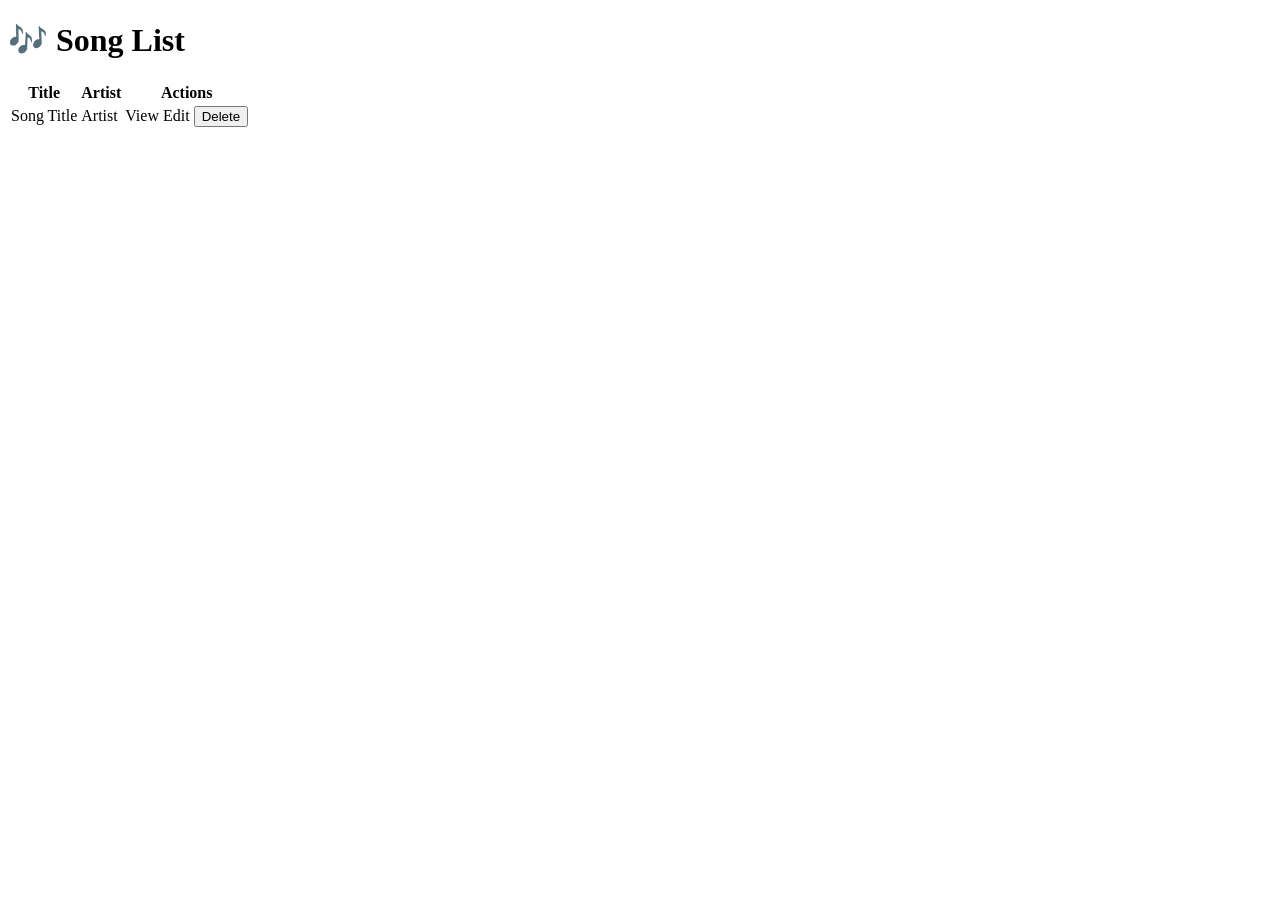
==== src/main/resources/templates/song/list.html @ 2efdc613 "Add song list view" ====
<!DOCTYPE html>
<!-- SPDX-License-Identifier: Apache-2.0 -->
<html xmlns:th="http://www.thymeleaf.org">
<head>
    <meta charset="UTF-8">
    <title>Chime</title>
    <link rel="stylesheet" th:href="@{/css/dark.css}" />
</head>
<body class="piano-theme">
    <div class="container">
        <h1 class="title">🎶 Song List</h1>
        <table class="entity-table">
            <thead>
                <tr>
                    <th>Title</th>
                    <th>Artist</th>
                    <th>Actions</th>
                </tr>
            </thead>
            <tbody>
                <tr th:each="song : ${songs}">
                    <td th:text="${song.title}">Song Title</td>
                    <td th:text="${song.artist.name}">Artist</td>
                    <td>
                        <a th:href="@{'/song/' + ${song.id}}" class="btn view-btn">View</a>
                        <a th:href="@{'/song/edit/' + ${song.id}}" class="btn edit-btn">Edit</a>
                        <form th:action="@{'/song/delete/' + ${song.id}}" method="post" style="display:inline;">
                            <button type="submit" class="btn delete-btn">Delete</button>
                        </form>
                    </td>
                </tr>
            </tbody>
        </table>
    </div>
</body>
</html>
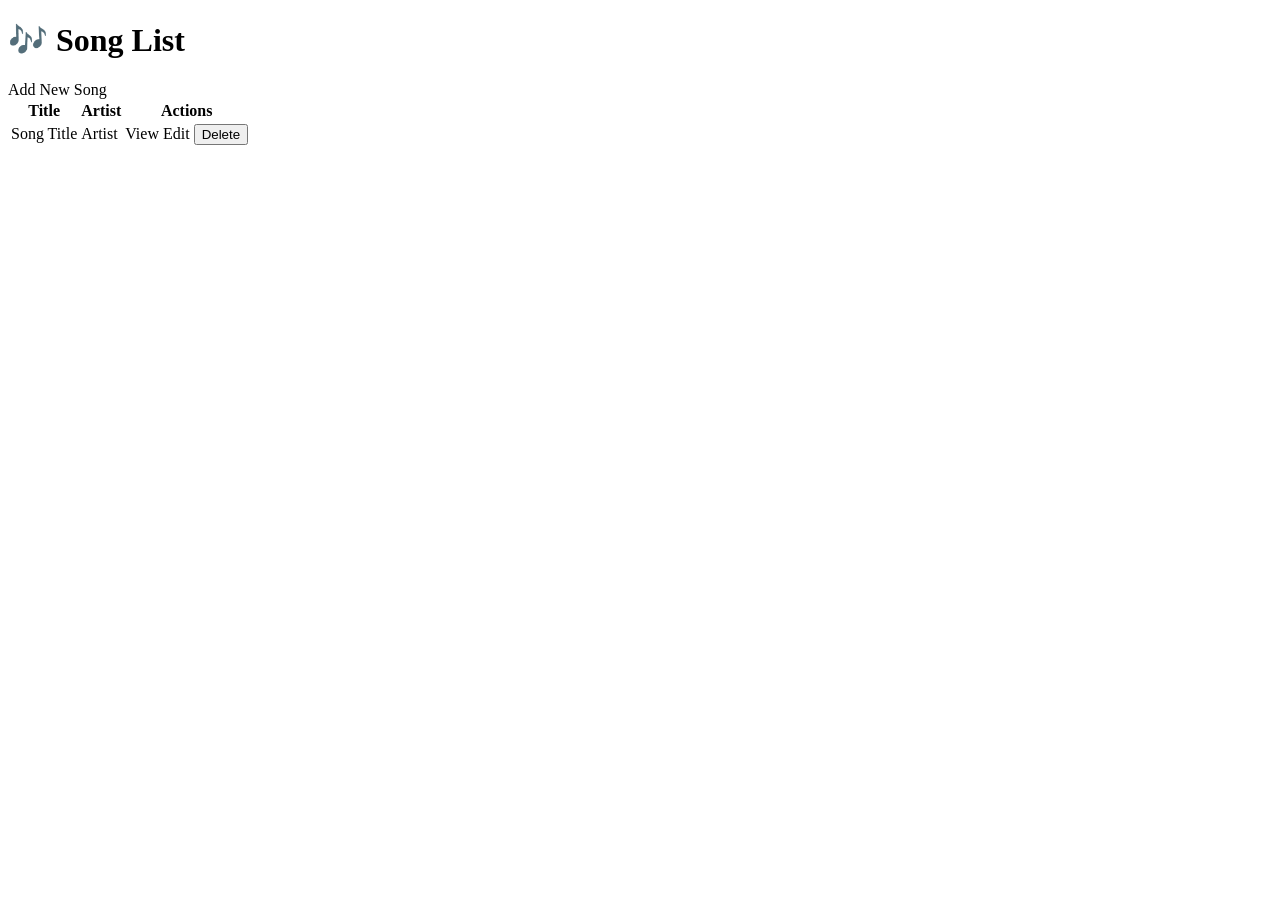
==== commit 2fb65ffc: "Add form for song insertion" ====
--- a/src/main/resources/templates/song/list.html
+++ b/src/main/resources/templates/song/list.html
@@ -1,36 +1,47 @@
-<!DOCTYPE html>
+<!doctype html>
 <!-- SPDX-License-Identifier: Apache-2.0 -->
 <html xmlns:th="http://www.thymeleaf.org">
-<head>
-    <meta charset="UTF-8">
+  <head>
+    <meta charset="UTF-8" />
     <title>Chime</title>
     <link rel="stylesheet" th:href="@{/css/dark.css}" />
-</head>
-<body class="piano-theme">
+  </head>
+  <body class="piano-theme">
     <div class="container">
-        <h1 class="title">🎶 Song List</h1>
-        <table class="entity-table">
-            <thead>
-                <tr>
-                    <th>Title</th>
-                    <th>Artist</th>
-                    <th>Actions</th>
-                </tr>
-            </thead>
-            <tbody>
-                <tr th:each="song : ${songs}">
-                    <td th:text="${song.title}">Song Title</td>
-                    <td th:text="${song.artist.name}">Artist</td>
-                    <td>
-                        <a th:href="@{'/song/' + ${song.id}}" class="btn view-btn">View</a>
-                        <a th:href="@{'/song/edit/' + ${song.id}}" class="btn edit-btn">Edit</a>
-                        <form th:action="@{'/song/delete/' + ${song.id}}" method="post" style="display:inline;">
-                            <button type="submit" class="btn delete-btn">Delete</button>
-                        </form>
-                    </td>
-                </tr>
-            </tbody>
-        </table>
+      <h1 class="title">🎶 Song List</h1>
+      <div class="top-button">
+        <a th:href="@{/song/create-form}" class="btn view-btn">Add New Song</a>
+      </div>
+      <table class="entity-table">
+        <thead>
+          <tr>
+            <th>Title</th>
+            <th>Artist</th>
+            <th>Actions</th>
+          </tr>
+        </thead>
+        <tbody>
+          <tr th:each="song : ${songs}">
+            <td th:text="${song.title}">Song Title</td>
+            <td th:text="${song.artist?.name}">Artist</td>
+            <td>
+              <a th:href="@{'/song/' + ${song.id}}" class="btn view-btn"
+                >View</a
+              >
+              <a th:href="@{'/song/edit/' + ${song.id}}" class="btn edit-btn"
+                >Edit</a
+              >
+              <form
+                th:action="@{'/song/delete/' + ${song.id}}"
+                method="post"
+                style="display: inline"
+              >
+                <button type="submit" class="btn delete-btn">Delete</button>
+              </form>
+            </td>
+          </tr>
+        </tbody>
+      </table>
     </div>
-</body>
+  </body>
 </html>
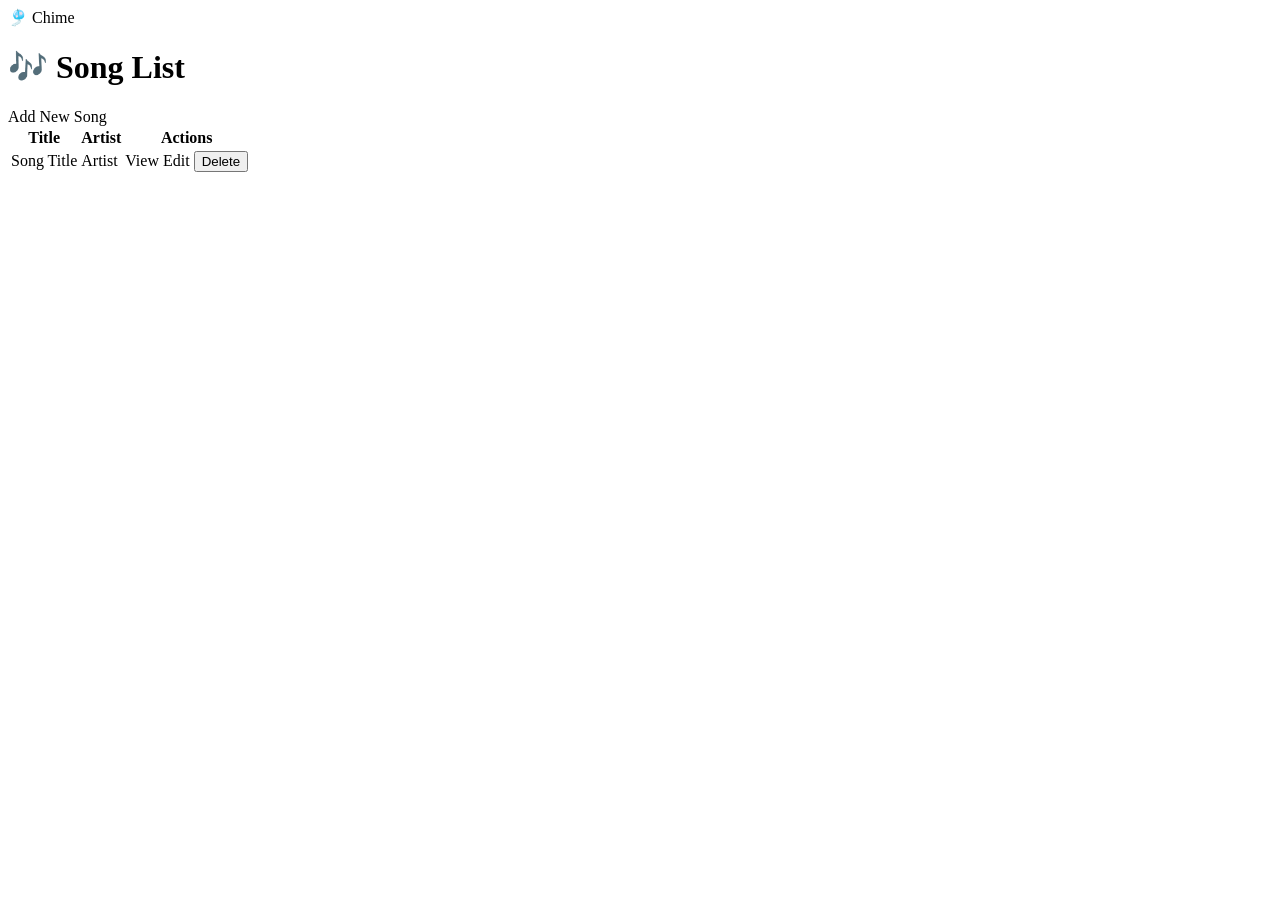
==== commit 876bb67a: "Add back to song list anchor" ====
--- a/src/main/resources/templates/song/list.html
+++ b/src/main/resources/templates/song/list.html
@@ -8,7 +8,10 @@
   </head>
   <body class="piano-theme">
     <div class="container">
-      <h1 class="title">🎶 Song List</h1>
+      <div class="title-wrapper">
+        <a th:href="@{/song}" class="title-anchor">🎐 Chime</a>
+        <h1 class="title">🎶 Song List</h1>
+      </div>
       <div class="top-button">
         <a th:href="@{/song/create-form}" class="btn view-btn">Add New Song</a>
       </div>
@@ -28,7 +31,9 @@
               <a th:href="@{'/song/' + ${song.id}}" class="btn view-btn"
                 >View</a
               >
-              <a th:href="@{'/song/edit/' + ${song.id}}" class="btn edit-btn"
+              <a
+                th:href="@{'/song/update-form/' + ${song.id}}"
+                class="btn edit-btn"
                 >Edit</a
               >
               <form
